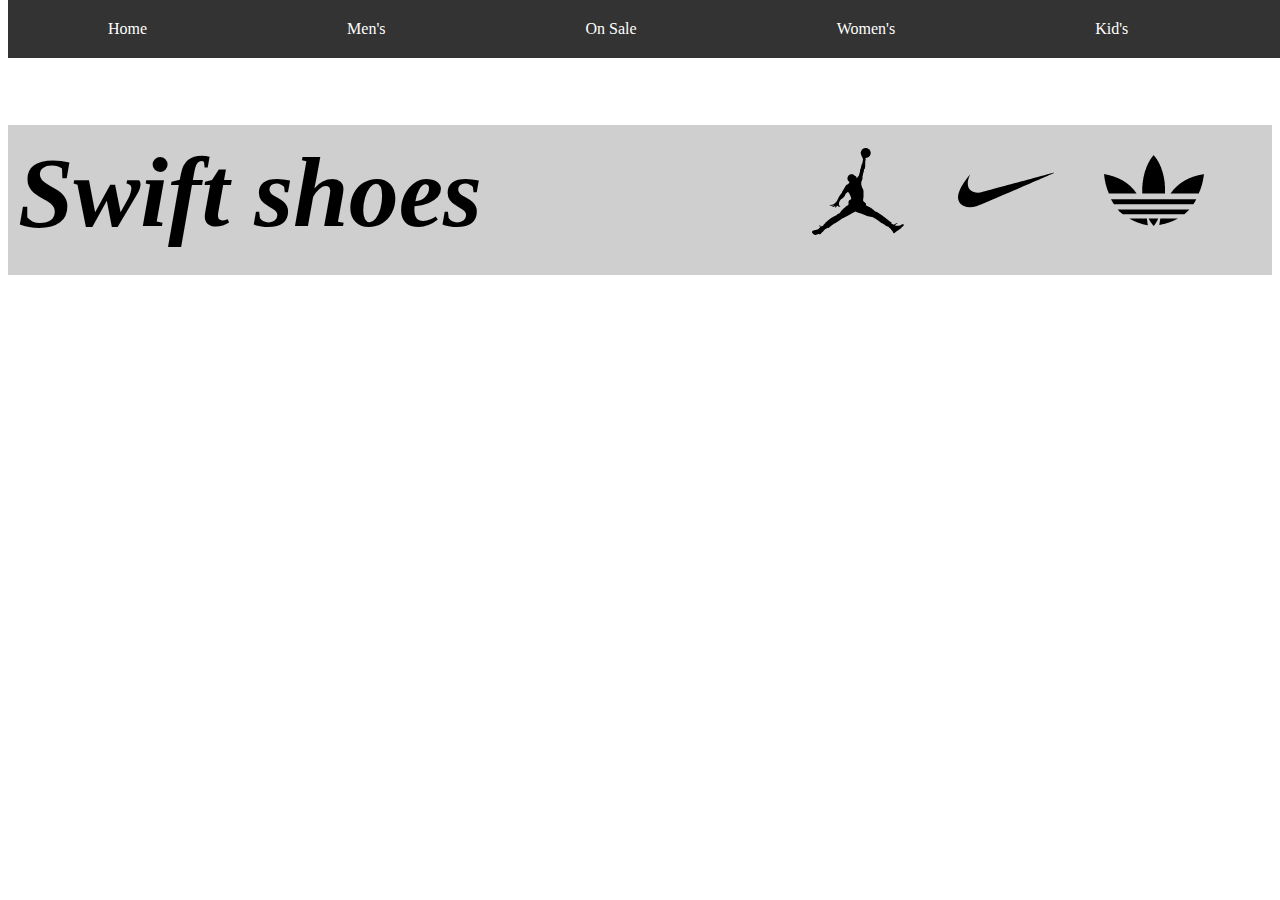
==== kids.html @ 9f0e6aee "stuff" ====
<!DOCTYPE html>
<html>
<head>
	<title>Swift kids</title>
	<link rel="stylesheet" type="text/css" href="css/kids.css">
</head>
<body>
<!--Navigation bar-->
	<ul>
		<li><a href="index.html">Home</a></li>
		<li><a href="Men.html">Men's</a></li>
		<li><a href="Sale.html">On Sale</a></li>
		<li><a href="women.html">Women's</a></li>
		<li><a href="kids.html">Kid's</a></li>
	</ul>
<!--banner-->
<div class="banner">
	<h1><em>Swift shoes</em></h1>
	<img class="icon" width="100" height="100" src="[data-uri]">
	<img class="icontwo" width="96" height="96" src="[data-uri]">
	<img class="iconthree" width="100" height="100" src="[data-uri]">
</div>

</body>
</html>
---- css/kids.css ----
ul{
	list-style-type: none;
	margin: 0;
	padding: 0;
	overflow: hidden;
	background-color: #333;
	position: fixed;
	top: 0;
	width: 100%;
	clear: both;
}
li{
	display: inline;
	float: left;
	padding-top: 20px;
	padding-bottom: 20px;	
}

li a{
	display: ;
	padding: 8px;
  font-family: 'Domine', serif;
	color: white;
	padding: 20px 100px ;
	text-decoration: none;

}
li a:hover{
	background-color: #111;
	text-decoration: solid red underline;
}
* {box-sizing:border-box}
/*banner area*/


.banner > h1{
  color: black;
  background-color: rgb(207,207,207);
  float: left;
  position: relative;
  z-index: -1;
  top: 50px;
  width: 100%;
  height: 150px;
  padding: 10px;
  font-family: 'Lobster Two', cursive;
  font-size: 100px;
}
.icon{
  float: left;
  position: relative;
  left: 800px;
  bottom: 150px;
  z-index: -1;
}
.icontwo{
  float: left;
  position: relative;
  left: 850px;
  bottom: 150px;
  z-index: -1;
}
.iconthree{
  float: left;
  position: relative;
  left: 900px;
  bottom: 150px;
  z-index: -1;
}
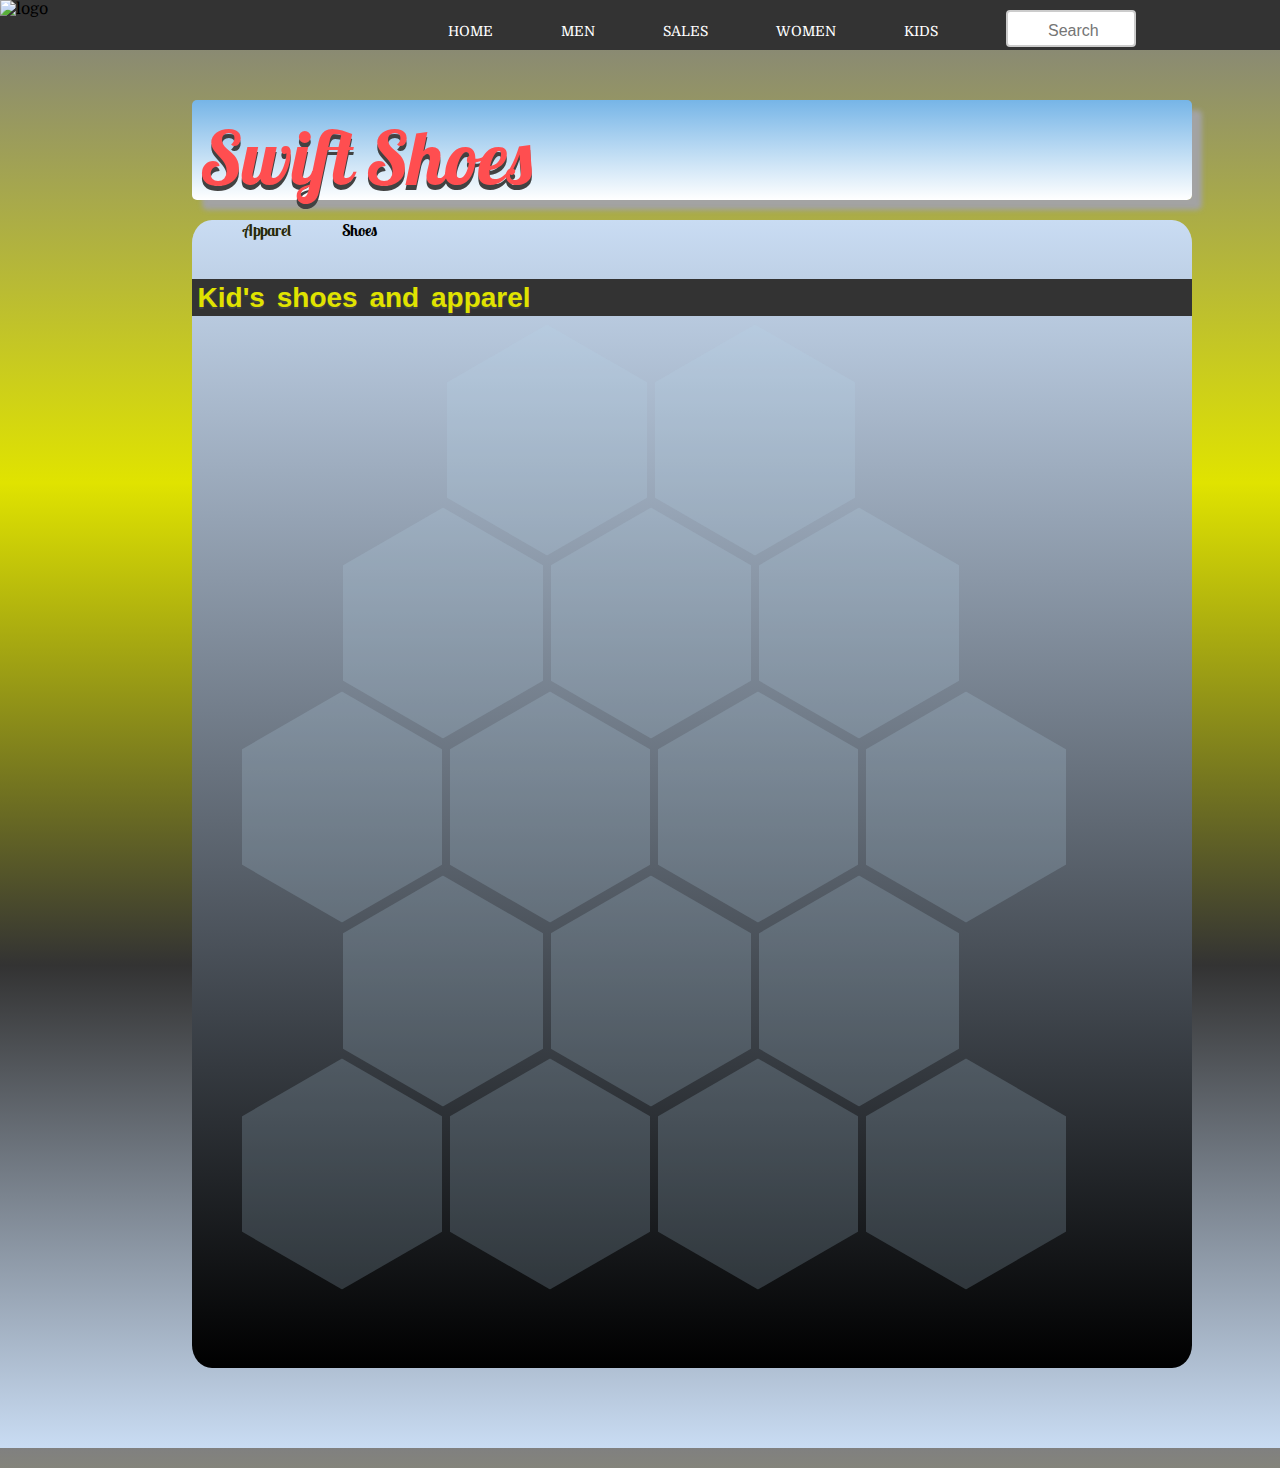
==== commit 5f55dd23: "sfs" ====
--- a/kids.html
+++ b/kids.html
@@ -1,25 +1,491 @@
 <!DOCTYPE html>
 <html>
 <head>
-	<title>Swift kids</title>
+	<title>Swift Kids</title>
 	<link rel="stylesheet" type="text/css" href="css/kids.css">
+	<link href="https://fonts.googleapis.com/css?family=Lobster+Two" rel="stylesheet">
+	<link href="https://fonts.googleapis.com/css?family=Domine" rel="stylesheet">
 </head>
 <body>
 <!--Navigation bar-->
-	<ul>
-		<li><a href="index.html">Home</a></li>
-		<li><a href="Men.html">Men's</a></li>
-		<li><a href="Sale.html">On Sale</a></li>
-		<li><a href="women.html">Women's</a></li>
-		<li><a href="kids.html">Kid's</a></li>
-	</ul>
-<!--banner-->
-<div class="banner">
-	<h1><em>Swift shoes</em></h1>
-	<img class="icon" width="100" height="100" src="[data-uri]">
-	<img class="icontwo" width="96" height="96" src="[data-uri]">
-	<img class="iconthree" width="100" height="100" src="[data-uri]">
+<header>
+		
+		
+		
+	 <div class="container">
+	 	
+	 	<img src="file:///Users/Creator/Code/shoes/holder/Screen%20Shot%202017-07-13%20at%202.48.13%20PM.png" alt="logo" class="logo">
+		
+		<nav>
+			<ul>
+				<li><a href="index.html">Home</a></li>
+				<li><a href="Men.html">Men</a></li>
+				<li><a href="Sale.html">Sales</a></li>
+				<li><a href="women.html">Women</a></li>
+				<li><a href="kids.html">Kids</a></li>
+				<li><form>
+	        <input type="text" name="search" placeholder="Search">
+	    </form>
+	    </li>
+			</ul>
+
+		</nav>
+
 </div>
+</header>
+
+<div class="all"><!--banner-->
+	<div class="banner">
+		<h1><em>Swift Shoes</em></h1>
+	</div>
+
+
+
+	<!--shoespage-->
+	<div id="main_content">
+	<div class="tabs">
+	 <li class="selected" id="page1" onclick="change_tab(this.id);">Shoes</li>
+	 <li class="notselected" id="page2" onclick="change_tab(this.id);">Apparel</li>
+	 </div>
+		
+	<div class='hidden_desc' id="page1_desc"> 
+		
+	<section id="yeezy">  
+<div class="header"><h1>Kid's shoes and apparel</h1></div> 
+	   <article>
+	    <div class="logo"></div>
+
+	        <div class="box_item" id="rip">      
+	        <div class="hexagon hexagon2">
+	            <div class="hexagon-in1">
+	                <div class="hexagon-in2" style="visibility: hidden;">                
+	                </div>
+	             </div>
+	         </div>
+	         </div>
+	          <div class="box_item" id="rip">
+	          <div class="hexagon hexagon2">
+	            <div class="hexagon-in1">
+	                <div class="hexagon-in2" style="background-image: url(file:///Users/Creator/Code/shoes/holder/kids/13K.jpg); background-position: center; background-size: 100% 50%;">                
+	                </div>
+	             </div>
+	         </div>
+	         </div>
+	<div class="box_item" id="rip">
+	          <div class="hexagon hexagon2">
+	            <div class="hexagon-in1">
+	                <div class="hexagon-in2" style="background-image: url(file:///Users/Creator/Code/shoes/holder/kids/adidasK.jpg); background-position: center; background-size: 100% 40%;">                
+	                </div>
+	             </div>
+	         </div>
+	         </div>
+	 <div class="box_item">
+	          <div class="hexagon hexagon2">
+	            <div class="hexagon-in1">
+	                <div class="hexagon-in2" style="background-image: url(file:///Users/Creator/Code/shoes/holder/kids/ahightopK.jpg); background-position: center; background-size: 100% 50%;">                
+	                </div>
+	             </div>
+	         </div>
+	         </div>
+	<div class="box_item">
+	          <div class="hexagon hexagon2">
+	            <div class="hexagon-in1">
+	                <div class="hexagon-in2" style="background-image: url(file:///Users/Creator/Code/shoes/holder/kids/freerunK.jpg); background-position: center; background-size: 100% 40%;">                
+	                </div>
+	             </div>
+	         </div>
+	         </div>
+
+	             <div class="box_item">
+	          <div class="hexagon hexagon2">
+	            <div class="hexagon-in1">
+	                <div class="hexagon-in2" style="background-image: url(file:///Users/Creator/Code/shoes/holder/kids/Kaf1.jpg); background-position: center; background-size: 100% 50%;">                
+	                </div>
+	             </div>
+	         </div>
+	         </div>
+	          <div class="box_item">
+	          <div class="hexagon hexagon2">
+	            <div class="hexagon-in1">
+	                <div class="hexagon-in2" style="background-image: url(file:///Users/Creator/Code/shoes/holder/kids/kd9K.jpg); background-position: center; background-size: 100% 50%;">                
+	                </div>
+	             </div>
+	         </div>
+	         </div>
+	          <div class="box_item">
+	          <div class="hexagon hexagon2">
+	            <div class="hexagon-in1">
+	                <div class="hexagon-in2" style="background-image: url(file:///Users/Creator/Code/shoes/holder/kids/kidslebrons.jpg); background-position: center; background-size: 100% 60%;">                
+	                </div>
+	             </div>
+	         </div>
+	         </div>
+	          <div class="box_item">
+	          <div class="hexagon hexagon2">
+	            <div class="hexagon-in1">
+	                <div class="hexagon-in2" style="background-image: url(file:///Users/Creator/Code/shoes/holder/kids/retro2K.jpg); background-position: center; background-size: 100% 50%;">                
+	                </div>
+	             </div>
+	         </div>
+	         </div>
+	         <div class="box_item">
+	          <div class="hexagon hexagon2">
+	            <div class="hexagon-in1">
+	                <div class="hexagon-in2" style="background-image: url(file:///Users/Creator/Code/shoes/holder/kids/retro5K.jpg); background-position: center; background-size: 100% 50%;">                
+	                </div>
+	             </div>
+	         </div>
+	         </div>
+	          <div class="box_item">
+	          <div class="hexagon hexagon2">
+	            <div class="hexagon-in1">
+	                <div class="hexagon-in2" style="background-image: url(file:///Users/Creator/Code/shoes/holder/kids/tubularK.jpg); background-position: center; background-size: 100% 50%;">                
+	                </div>
+	             </div>
+	         </div>
+	         </div>
+	         <div class="box_item">
+	          <div class="hexagon hexagon2">
+	            <div class="hexagon-in1">
+	                <div class="hexagon-in2" style="background-image: url(file:///Users/Creator/Code/shoes/holder/kids/uascK.jpg); background-position: center; background-size: 100% 60%;">                
+	                </div>
+	             </div>
+	         </div>
+	         </div>
+	          <div class="box_item">
+	          <div class="hexagon hexagon2">
+	            <div class="hexagon-in1">
+	                <div class="hexagon-in2" style="background-image: url(file:///Users/Creator/Code/shoes/holder/kids/uastephK.jpg); background-position: center; background-size: 100% 50%;">                
+	                </div>
+	             </div>
+	         </div>
+	         </div>
+	         <div class="box_item">
+	          <div class="hexagon hexagon2">
+	            <div class="hexagon-in1">
+	                <div class="hexagon-in2" style="background-image: url(file:///Users/Creator/Code/shoes/holder/kids/7sgirlsKid.jpg); background-position: center; background-size: 100% 50%;">                
+	                </div>
+	             </div>
+	         </div>
+	         </div>
+	          <div class="box_item">
+	          <div class="hexagon hexagon2">
+	            <div class="hexagon-in1">
+	                <div class="hexagon-in2" style="background-image: url(file:///Users/Creator/Code/shoes/holder/kids/11sK.jpg); background-position: center; background-size: 100% 50%;">                
+	                </div>
+	             </div>
+	         </div>
+	         </div>
+	         <div class="box_item">
+	          <div class="hexagon hexagon2">
+	            <div class="hexagon-in1">
+	                <div class="hexagon-in2" style="background-image: url(file:///Users/Creator/Code/shoes/holder/kids/jordanK.jpg); background-position: center; background-size: 100% 50%;">                
+	                </div>
+	             </div>
+	         </div>
+	         </div>
+	         <div class="box_item">
+	          <div class="hexagon hexagon2">
+	            <div class="hexagon-in1">
+	                <div class="hexagon-in2" style="background-image: url(file:///Users/Creator/Code/shoes/holder/kids/JordK.jpg); background-position: center; background-size: 100% 50%;">                
+	                </div>
+	             </div>
+	         </div>
+	         </div>
+	    </article>
+	    </section>
+	</div>
+
+
+	
+	 <div class='hidden_desc' id="page2_desc">
+	<section id="yeezy">
+<div class="header"> <h1>Kid's shoes and apparel</h1></div> 
+	    <article>
+
+	<div class="box_item">      
+	        <div class="hexagon hexagon2">
+	            <div class="hexagon-in1">
+	                <div class="hexagon-in2" style="visibility: hidden;">                
+	                </div>
+	             </div>
+	         </div>
+	         </div>
+	          <div class="box_item">
+	          <div class="hexagon hexagon2">
+	            <div class="hexagon-in1">
+	                <div class="hexagon-in2" style="background-image: url(file:///Users/Creator/Code/shoes/holder/kids/girlshirt.jpg); background-position: center; background-size: 100% 50%;">                
+	                </div>
+	             </div>
+	         </div>
+	         </div>
+	<div class="box_item">
+	          <div class="hexagon hexagon2">
+	            <div class="hexagon-in1">
+	                <div class="hexagon-in2" style="background-image: url(file:///Users/Creator/Code/shoes/holder/kids/girlshirt2.jpg); background-position: center; background-size: 100% 50%;">                
+	                </div>
+	             </div>
+	         </div>
+	         </div>
+	 <div class="box_item">
+	          <div class="hexagon hexagon2">
+	            <div class="hexagon-in1">
+	                <div class="hexagon-in2" style="background-image: url(file:///Users/Creator/Code/shoes/holder/kids/nikeshirt.jpg); background-position: center; background-size: 100% 50%;">                
+	                </div>
+	             </div>
+	         </div>
+	         </div>
+	<div class="box_item">
+	          <div class="hexagon hexagon2">
+	            <div class="hexagon-in1">
+	                <div class="hexagon-in2" style="background-image: url(file:///Users/Creator/Code/shoes/holder/kids/nikeshirt1.jpg); background-position: center; background-size: 100% 50%;">                
+	                </div>
+	             </div>
+	         </div>
+	         </div>
+
+	             <div class="box_item">
+	          <div class="hexagon hexagon2">
+	            <div class="hexagon-in1">
+	                <div class="hexagon-in2" style="background-image: url(file:///Users/Creator/Code/shoes/holder/kids/nikeshort.jpg); background-position: center; background-size: 100% 50%;">                
+	                </div>
+	             </div>
+	         </div>
+	         </div>
+	          <div class="box_item">
+	          <div class="hexagon hexagon2">
+	            <div class="hexagon-in1">
+	                <div class="hexagon-in2" style="background-image: url(file:///Users/Creator/Code/shoes/holder/kids/nikeshort2.jpg); background-position: center; background-size: 100% 50%;">                
+	                </div>
+	             </div>
+	         </div>
+	         </div>
+	          <div class="box_item">
+	          <div class="hexagon hexagon2">
+	            <div class="hexagon-in1">
+	                <div class="hexagon-in2" style="background-image: url(file:///Users/Creator/Code/shoes/holder/kids/shirt1.jpg); background-position: center; background-size: 100% 50%;">                
+	                </div>
+	             </div>
+	         </div>
+	         </div>
+	          <div class="box_item">
+	          <div class="hexagon hexagon2">
+	            <div class="hexagon-in1">
+	                <div class="hexagon-in2" style="background-image: url(file:///Users/Creator/Code/shoes/holder/kids/shirt2.jpg); background-position: center; background-size: 100% 50%;">                
+	                </div>
+	             </div>
+	         </div>
+	         </div>
+	         <div class="box_item">
+	          <div class="hexagon hexagon2">
+	            <div class="hexagon-in1">
+	                <div class="hexagon-in2" style="background-image: url(file:///Users/Creator/Code/shoes/holder/kids/shirt3.jpg); background-position: center; background-size: 100% 50%;">                
+	                </div>
+	             </div>
+	         </div>
+	         </div>
+	          <div class="box_item">
+	          <div class="hexagon hexagon2">
+	            <div class="hexagon-in1">
+	                <div class="hexagon-in2" style="background-image: url(file:///Users/Creator/Code/shoes/holder/kids/jacket.jpg); background-position: center; background-size: 100% 50%;">                
+	                </div>
+	             </div>
+	         </div>
+	         </div>
+	         <div class="box_item">
+	          <div class="hexagon hexagon2">
+	            <div class="hexagon-in1">
+	                <div class="hexagon-in2" style="background-image: url(file:///Users/Creator/Code/shoes/holder/kids/gshort.jpg); background-position: center; background-size: 100% 60%;">                
+	                </div>
+	             </div>
+	         </div>
+	         </div>
+	          <div class="box_item">
+	          <div class="hexagon hexagon2">
+	            <div class="hexagon-in1">
+	                <div class="hexagon-in2" style="background-image: url(file:///Users/Creator/Code/shoes/holder/kids/gshorts2.jpg); background-position: center; background-size: 100% 60%;">                
+	                </div>
+	             </div>
+	         </div>
+	         </div>
+	          <div class="box_item">
+	          <div class="hexagon hexagon2">
+	            <div class="hexagon-in1">
+	                <div class="hexagon-in2" style="background-image: url(file:///Users/Creator/Code/shoes/holder/kids/girlshort3.jpg); background-position: center; background-size: 100% 60%;">                
+	                </div>
+	             </div>
+	         </div>
+	         </div>
+	      
+	</article>
+	</section>
+	</div>
+	<div id="page_content">
+			
+	<section id="yeezy">
+	<div class="header"> <h1>Kid's shoes and apparel</h1></div>    
+
+	   <article>
+	    <div class="logo"></div>
+
+	      <div class="box_item" id="rip">      
+	        <div class="hexagon hexagon2">
+	            <div class="hexagon-in1">
+	                <div class="hexagon-in2" style="visibility: hidden;">                
+	                </div>
+	             </div>
+	         </div>
+	         </div>
+	          <div class="box_item" id="rip">
+	          <div class="hexagon hexagon2">
+	            <div class="hexagon-in1">
+	                <div class="hexagon-in2" style="background-image: url(file:///Users/Creator/Code/shoes/holder/kids/13K.jpg); background-position: center; background-size: 100% 50%;">                
+	                </div>
+	             </div>
+	         </div>
+	         </div>
+	<div class="box_item" id="rip">
+	          <div class="hexagon hexagon2">
+	            <div class="hexagon-in1">
+	                <div class="hexagon-in2" style="background-image: url(file:///Users/Creator/Code/shoes/holder/kids/adidasK.jpg); background-position: center; background-size: 100% 40%;">                
+	                </div>
+	             </div>
+	         </div>
+	         </div>
+	 <div class="box_item">
+	          <div class="hexagon hexagon2">
+	            <div class="hexagon-in1">
+	                <div class="hexagon-in2" style="background-image: url(file:///Users/Creator/Code/shoes/holder/kids/ahightopK.jpg); background-position: center; background-size: 100% 50%;">                
+	                </div>
+	             </div>
+	         </div>
+	         </div>
+	<div class="box_item">
+	          <div class="hexagon hexagon2">
+	            <div class="hexagon-in1">
+	                <div class="hexagon-in2" style="background-image: url(file:///Users/Creator/Code/shoes/holder/kids/freerunK.jpg); background-position: center; background-size: 100% 40%;">                
+	                </div>
+	             </div>
+	         </div>
+	         </div>
+
+	             <div class="box_item">
+	          <div class="hexagon hexagon2">
+	            <div class="hexagon-in1">
+	                <div class="hexagon-in2" style="background-image: url(file:///Users/Creator/Code/shoes/holder/kids/Kaf1.jpg); background-position: center; background-size: 100% 50%;">                
+	                </div>
+	             </div>
+	         </div>
+	         </div>
+	          <div class="box_item">
+	          <div class="hexagon hexagon2">
+	            <div class="hexagon-in1">
+	                <div class="hexagon-in2" style="background-image: url(file:///Users/Creator/Code/shoes/holder/kids/kd9K.jpg); background-position: center; background-size: 100% 50%;">                
+	                </div>
+	             </div>
+	         </div>
+	         </div>
+	          <div class="box_item">
+	          <div class="hexagon hexagon2">
+	            <div class="hexagon-in1">
+	                <div class="hexagon-in2" style="background-image: url(file:///Users/Creator/Code/shoes/holder/kids/kidslebrons.jpg); background-position: center; background-size: 90% 50%;">                
+	                </div>
+	             </div>
+	         </div>
+	         </div>
+	          <div class="box_item">
+	          <div class="hexagon hexagon2">
+	            <div class="hexagon-in1">
+	                <div class="hexagon-in2" style="background-image: url(file:///Users/Creator/Code/shoes/holder/kids/retro2K.jpg); background-position: center; background-size: 100% 50%;">                
+	                </div>
+	             </div>
+	         </div>
+	         </div>
+	         <div class="box_item">
+	          <div class="hexagon hexagon2">
+	            <div class="hexagon-in1">
+	                <div class="hexagon-in2" style="background-image: url(file:///Users/Creator/Code/shoes/holder/kids/retro5K.jpg); background-position: center; background-size: 100% 50%;">                
+	                </div>
+	             </div>
+	         </div>
+	         </div>
+	          <div class="box_item">
+	          <div class="hexagon hexagon2">
+	            <div class="hexagon-in1">
+	                <div class="hexagon-in2" style="background-image: url(file:///Users/Creator/Code/shoes/holder/kids/tubularK.jpg); background-position: center; background-size: 100% 50%;">                
+	                </div>
+	             </div>
+	         </div>
+	         </div>
+	         <div class="box_item">
+	          <div class="hexagon hexagon2">
+	            <div class="hexagon-in1">
+	                <div class="hexagon-in2" style="background-image: url(file:///Users/Creator/Code/shoes/holder/kids/uascK.jpg); background-position: center; background-size: 100% 60%;">                
+	                </div>
+	             </div>
+	         </div>
+	         </div>
+	          <div class="box_item">
+	          <div class="hexagon hexagon2">
+	            <div class="hexagon-in1">
+	                <div class="hexagon-in2" style="background-image: url(file:///Users/Creator/Code/shoes/holder/kids/uastephK.jpg); background-position: center; background-size: 100% 50%;">                
+	                </div>
+	             </div>
+	         </div>
+	         </div>
+	         <div class="box_item">
+	          <div class="hexagon hexagon2">
+	            <div class="hexagon-in1">
+	                <div class="hexagon-in2" style="background-image: url(file:///Users/Creator/Code/shoes/holder/kids/7sgirlsKid.jpg); background-position: center; background-size: 100% 50%;">                
+	                </div>
+	             </div>
+	         </div>
+	         </div>
+	          <div class="box_item">
+	          <div class="hexagon hexagon2">
+	            <div class="hexagon-in1">
+	                <div class="hexagon-in2" style="background-image: url(file:///Users/Creator/Code/shoes/holder/kids/11sK.jpg); background-position: center; background-size: 100% 50%;">                
+	                </div>
+	             </div>
+	         </div>
+	         </div>
+	         <div class="box_item">
+	          <div class="hexagon hexagon2">
+	            <div class="hexagon-in1">
+	                <div class="hexagon-in2" style="background-image: url(file:///Users/Creator/Code/shoes/holder/kids/jordanK.jpg); background-position: center; background-size: 100% 50%;">                
+	                </div>
+	             </div>
+	         </div>
+	         </div>
+	         <div class="box_item">
+	          <div class="hexagon hexagon2">
+	            <div class="hexagon-in1">
+	                <div class="hexagon-in2" style="background-image: url(file:///Users/Creator/Code/shoes/holder/kids/JordK.jpg); background-position: center; background-size: 100% 50%;">                
+	                </div>
+	             </div>
+	         </div>
+	         </div>
+	    </article>
+	    </section>
+	</div>
+	<script>
+
+		function change_tab(id){
+			document.getElementById("page_content").innerHTML=document.getElementById(id+"_desc").innerHTML;
+			document.getElementById("page1").className="notselected";
+			document.getElementById("page2").className="notselected";
+			document.getElementById(id).className="selected";
+		}
+	</script>
+</div>
+</div>
+
+
+
+
+
+
+
 
 </body>
 </html>--- a/css/kids.css
+++ b/css/kids.css
@@ -1,69 +1,406 @@
-ul{
-	list-style-type: none;
-	margin: 0;
-	padding: 0;
-	overflow: hidden;
-	background-color: #333;
-	position: fixed;
-	top: 0;
-	width: 100%;
-	clear: both;
-}
-li{
-	display: inline;
-	float: left;
-	padding-top: 20px;
-	padding-bottom: 20px;	
-}
-
-li a{
-	display: ;
-	padding: 8px;
-  font-family: 'Domine', serif;
-	color: white;
-	padding: 20px 100px ;
-	text-decoration: none;
-
-}
-li a:hover{
-	background-color: #111;
-	text-decoration: solid red underline;
-}
+html{
+    font-family: 'Domine', serif;
+    margin: 0px;
+    padding: 0px;
+}
+body{
+  background-image: linear-gradient(grey, #e0e300, #333, #c9dcf3);
+  margin: 0;
+  padding: 0;
+}
+
 * {box-sizing:border-box}
-/*banner area*/
-
-
+*{
+  margin-top: 0;
+}
+.main{
+  height: 50px;
+  width: 80px;
+  border-radius: 3px;
+  float: left;
+  border: none;
+  background-color: none;
+}
+
+
+.container_main{
+  width: 100%;
+  height: 500px;
+  /*background-color: red;*/
+}
+/*search bar*/
+input[type=text]{
+
+  width: 130px;
+  box-sizing: border-box;
+  border: 2px solid #ccc;
+  border-radius: 4px;
+  font-size: 16px;
+  background-color: white; 
+  background-repeat: no-repeat;  
+  padding: 10px 20px 5px 40px;
+  margin-top: 5px;
+  transition: width 0.4s ease-in-out;
+}
+input[type=text]:focus{
+
+  width: 15%;
+}
 .banner > h1{
-  color: black;
-  background-color: rgb(207,207,207);
+  color: #ff4e50;
+  background-image: linear-gradient(#76b5e7, white); 
   float: left;
   position: relative;
   z-index: -1;
-  top: 50px;
-  width: 100%;
-  height: 150px;
+  width: 100%;
+  height: 100px;
   padding: 10px;
   font-family: 'Lobster Two', cursive;
-  font-size: 100px;
-}
-.icon{
+  font-size: 75px;
+  box-shadow: 10px 10px 5px rgb(163,163,163);
+  border-radius: 5px;
+}
+/*body toggle and shoe display part of website*/
+#yeezy {
+  width: 1000px;
+  overflow: hidden;
+  padding-bottom: 70px;
+  position: relative;
+  margin: 0 auto;
+  margin-bottom: 2.5em;
+  -webkit-transition: all ease 500ms;
+  -moz-transition: all ease 500ms;
+  -o-transition: all ease 500ms;
+  -ms-transition: all ease 500ms;
+  transition: all ease 500ms;
+}
+
+h1 {
+  font-family: bebas_neueregular ,sans-serif;
+  font-size: 1.75em;
+  padding: 0.2em 0 0.2em 0.2em;
+  color: #e0e300;
+  text-shadow: 0 0.06em 0 #424242;
+  position: relative;
+  top:30px;
+  
+}
+
+#yeezy h1 {
+  background: #333;
+}
+
+
+.header {
   float: left;
   position: relative;
-  left: 800px;
-  bottom: 150px;
+  font-size: 100%;
+  width: 100%;
+  font: inherit;
+  vertical-align: baseline;
+  margin-bottom: 20px;
+  margin-top: 0;
+}
+
+.box_item {
+  width: 200px;
+  height: 230px;
+  position: relative;
+  display: inline-block;
+}
+
+.hexagon2 {
+  position: absolute;
+  width: 200px;
+  height: 400px;
+  top: -85px;
+}
+
+.hexagon {
+  overflow: hidden;
+  visibility: hidden;
+
+  -webkit-transform: rotate(120deg);
+  -moz-transform: rotate(120deg);
+  -o-transform: rotate(120deg);
+  -ms-transform: rotate(120deg);
+  transform: rotate(120deg);
+  cursor: pointer;
+}
+
+.hexagon-in1 {
+  overflow: hidden;
+  width: 100%;
+  height: 100%;
+
+  -webkit-transform: rotate(-60deg);
+  -moz-transform: rotate(-60deg);
+  -o-transform: rotate(-60deg);
+  -ms-transform: rotate(-60deg);
+  transform: rotate(-60deg);
+}
+
+.hexagon-in1 {
+  overflow: hidden;
+    width: 100%;
+  height: 100%;
+  -webkit-transform: rotate(-60deg);
+  -moz-transform: rotate(-60deg);
+  -o-transform: rotate(-60deg);
+  -ms-transform: rotate(-60deg);
+  transform: rotate(-60deg);
+}
+
+.hexagon-in2 {
+  -webkit-box-shadow: inset 0 0 0 200px rgba(186, 215, 235,0.2);
+  box-shadow: inset 0 0 0 200px rgba(186, 215, 235, 0.2);
+  overflow: hidden;
+  width: 100%;
+  height: 100%;
+  background-repeat: no-repeat;
+  background-position: center;
+  background-size: 100% 50%;
+  -webkit-background-size: 125%;
+  -moz-background-size: 125%;
+  background-size: 125%;
+  visibility: visible;
+
+  -webkit-transform: rotate(-60deg);
+  -moz-transform: rotate(-60deg);
+  -o-transform: rotate(-60deg);
+  -ms-transform: rotate(-60deg);
+  transform: rotate(-60deg);
+
+  -webkit-transition: all 0.7s ease;
+  -moz-transition: all 0.7s ease;
+  -o-transition: all 0.7s ease;
+  -ms-transition: all 0.7s ease;
+  transition: all 0.7s ease;
+}
+
+.hexagon-in2:hover {
+  -webkit-box-shadow: inset 0 0 0 0px #bad7eb;
+  box-shadow: inset 0 0 0 0px #bad7eb;
+}
+
+#yeezy article {
+  padding-top: 1em;
+  width: 900px;
+  margin: 0 auto;
+}
+
+.box_item:nth-child(7n-2) {
+  margin-left: 101px;
+}
+
+.box_item:nth-child(n+5) {
+  margin-top: -55px;
+}
+
+@media (max-width: 1015px) {
+  #yeezy {
+  width: 100%;
+}
+
+}
+
+@media (max-width: 820px) {
+  .box_item:nth-child(5n-1) {
+  margin-left: 102px;
+}
+
+.box_item:nth-child(n+4) {
+  margin-top: -62px;
+}
+
+.box_item:nth-child(7n-2) {
+  margin-left: 0px;
+}
+
+.box_item:nth-child(n+5) {
+  margin-top: -56px;
+}
+
+#yeezy article {
+  width: 610px;
+}
+
+}
+
+@media (max-width: 640px) {
+  #yeezy article {
+  width: 405px;
+}
+
+.box_item:nth-child(5n-1) {
+  margin-left: 0px;
+}
+
+.box_item:nth-child(3n) {
+  margin-left: 102px;
+}
+
+.box_item:nth-child(n+3) {
+  margin-top: -56px;
+}
+
+}
+
+@media (max-width: 450px) {
+  #yeezy article {
+  width: 300px;
+}
+
+.box_item:nth-child(3n) {
+  margin-left: 0px;
+}
+
+.box_item:nth-child(2n) {
+  margin-left: 102px;
+}
+
+.box_item:nth-child(n+2) {
+  margin-top: -56px;
+}
+
+}
+
+
+#main_content{
+margin-bottom: 100px;
+ background-image: linear-gradient(#c9dcf3,black);
+ z-index: -2;
+ margin-top: 15%;
+ height: 100%;
+ border-radius: 2%;
+}
+#main_content li
+{
+ display:inline;
+ list-style-type:none;
+ 
+ border-radius:5px 5px 0px 0px;
+ font-weight:bold;
+ cursor:pointer;
+}
+#main_content li.notselected
+{
+ background-color: transparent;
+ width: 150px;
+ color:#292A0A; 
+ font-family: 'Lobster Two', cursive;
+ border-radius: 5%;
+text-align: center;
+float: left;
+position: relative;
+
+}
+#main_content li.notselected:hover{
+  background-color: #ff4e50;
+  color: white;
+}
+#main_content li.selected
+{
+ 
+ font-family: 'Lobster Two', cursive;
+ width: 150px;
+ color: black; 
+  border-radius: 5%;
+  text-align: center;
+}
+#main_content .hidden_desc
+{
+ display:none;
+ visibility:hidden;
+}
+#main_content #page_content
+{
+ 
+ margin-top:9px;
+ border-radius:0px 5px 5px 5px;
+ color:#2E2E2E;
+ line-height: 1.6em;
+ word-spacing:4px;
+}
+h2{
+  
+  color: #01dddd ;  
   z-index: -1;
-}
-.icontwo{
+  top: 10px;
+  position: relative;
+}
+header {
+  background: #333;
+}
+
+header::after{
+  content: '';
+  display: table;
+  clear: both;
+}
+
+
+.logo{
   float: left;
-  position: relative;
-  left: 850px;
-  bottom: 150px;
-  z-index: -1;
-}
-.iconthree{
+  height: 50px;
+  width: 100px;
+}
+
+nav{
+  float: right;
+  width: 70%;
+}
+nav ul{
+  margin: 0;
+  padding: 0;
+  list-style: none;
+  text-decoration: none;
+}
+nav li{
+  display: inline-block;
+  margin-left: 4em;
+  padding-top: .3em;
+
+  position: relative;
+}
+nav a{
+  color: white;
+  text-decoration: none;
+  text-transform: uppercase;
+  font-size: 14px;
+
+}
+
+nav a:hover{
+  color: white;
+  text-decoration: none;
+}
+nav a::before{
+  content: '';
+  display: block; 
+  height: 5px;
+  width: 100%;
+  background-color: #e0e300;
+
+  position: absolute;
+  top: -3%;
+  width: 0%;
+
+  transition: all ease-in-out 250ms;
+}
+
+nav a:hover::before{
+  width: 100%;
+}
+.all{
+  max-width: 1200px;
   float: left;
-  position: relative;
-  left: 900px;
-  bottom: 150px;
-  z-index: -1;
+  margin: auto;
+  position: relative;
+  left: 15%;
+  top: 20px;
+
+}
+#rip{
+  right: 11.5%;
 }